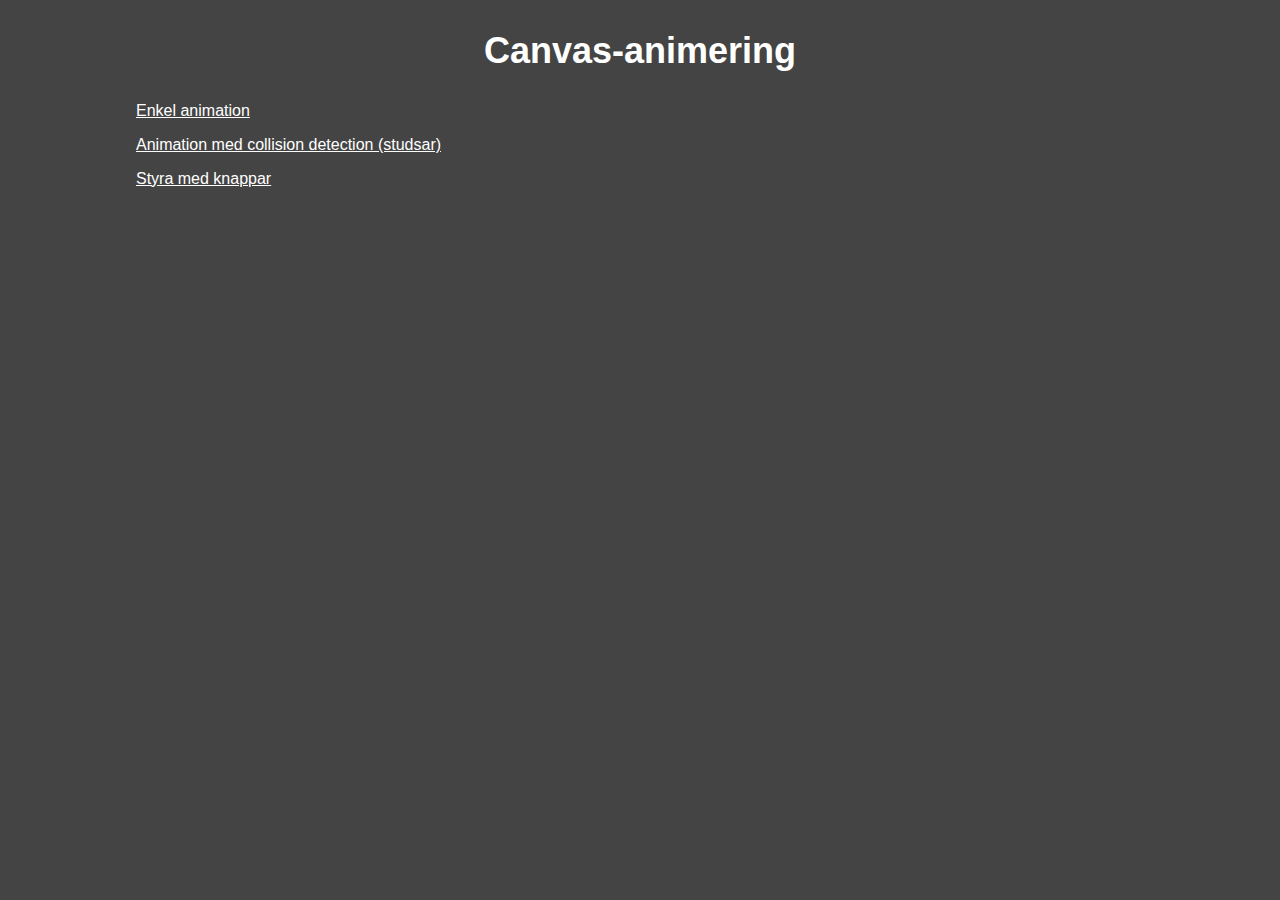
==== index.html @ a799653f "first commit" ====
<!DOCTYPE html>
<html lang="en">
  <head>
    <meta charset="UTF-8" />
    <meta name="viewport" content="width=device-width, initial-scale=1.0" />
    <meta http-equiv="X-UA-Compatible" content="ie=edge" />
    <link rel="stylesheet" href="css/style.css" />
    <title>Canvas FTW</title>
  </head>

  <body>
    <div id="super-container">
      <div id="header-container">
        <h2 id="header-text">Canvas-animering</h2>
      </div>
      <p><a href="simple.html">Enkel animation</a></p>
      <p>
        <a href="bounce.html">Animation med collision detection (studsar)</a>
      </p>
      <p><a href="keyevents.html">Styra med knappar</a></p>
    </div>
  </body>
</html>
---- css/style.css ----
body {
  padding: 0 10vw;
  background: #444;
  font-family: Arial, Helvetica, sans-serif;
  font-size: 16px;
  color: white;
}

#super-container {
  margin: 10px 0;
}

h2 {
  text-align: center;
  font-size: 36px;
}

#canvas-container {
  border: 1px solid black;
}

a {
  color: white;
}

.key {
  display: inline-flex;
  align-items: center;
  justify-content: center;

  width: 20px;
  aspect-ratio: 1/1;
  padding: 5px;
  margin: 4px;

  border: darkgray solid 1px;
  border-radius: 4px;
  color: darkgray;
}
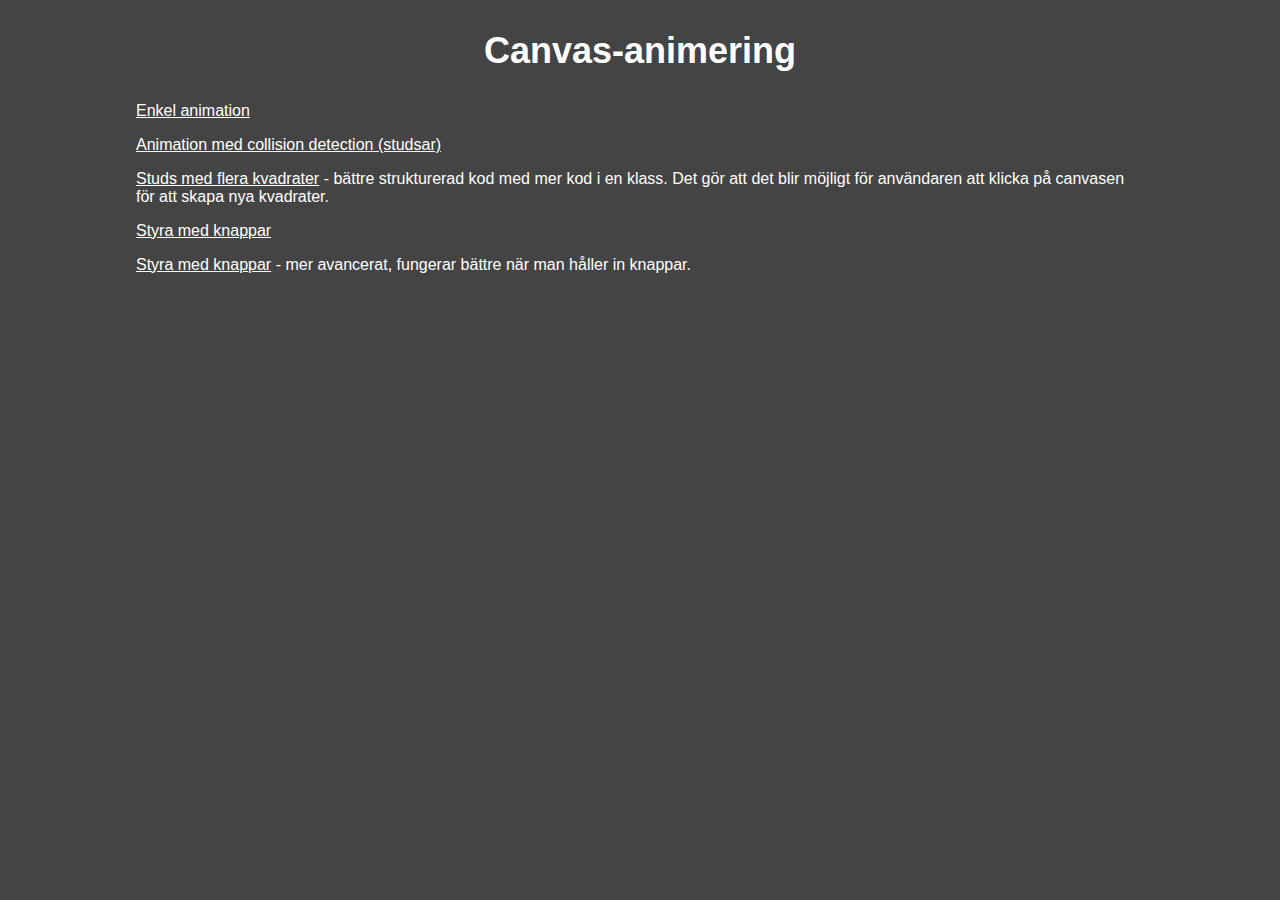
==== commit 9ccef5e1: "Added link and text." ====
--- a/index.html
+++ b/index.html
@@ -17,7 +17,16 @@
       <p>
         <a href="bounce.html">Animation med collision detection (studsar)</a>
       </p>
+      <p>
+        <a href="multibounce.html">Studs med flera kvadrater</a> - bättre
+        strukturerad kod med mer kod i en klass. Det gör att det blir möjligt
+        för användaren att klicka på canvasen för att skapa nya kvadrater.
+      </p>
       <p><a href="keyevents.html">Styra med knappar</a></p>
+      <p>
+        <a href="smoothmove.html">Styra med knappar</a> - mer avancerat,
+        fungerar bättre när man håller in knappar.
+      </p>
     </div>
   </body>
 </html>
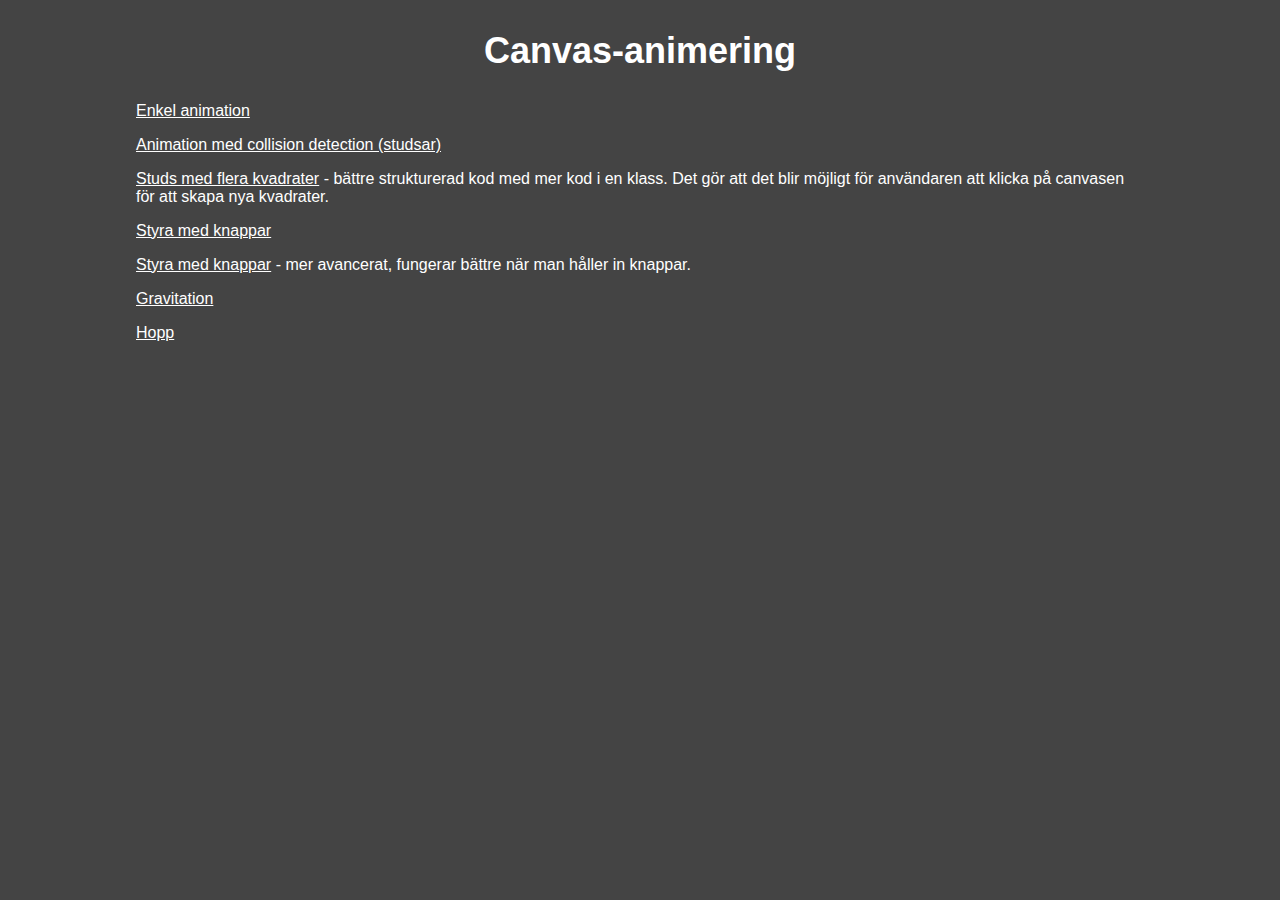
==== commit 1792e9f5: "Added gravity and bounce." ====
--- a/index.html
+++ b/index.html
@@ -27,6 +27,12 @@
         <a href="smoothmove.html">Styra med knappar</a> - mer avancerat,
         fungerar bättre när man håller in knappar.
       </p>
+      <p>
+        <a href="gravity.html">Gravitation</a>
+      </p>
+      <p>
+        <a href="jump.html">Hopp</a>
+      </p>
     </div>
   </body>
 </html>
--- a/css/style.css
+++ b/css/style.css
@@ -28,7 +28,7 @@
   align-items: center;
   justify-content: center;
 
-  width: 20px;
+  min-width: 20px;
   aspect-ratio: 1/1;
   padding: 5px;
   margin: 4px;
